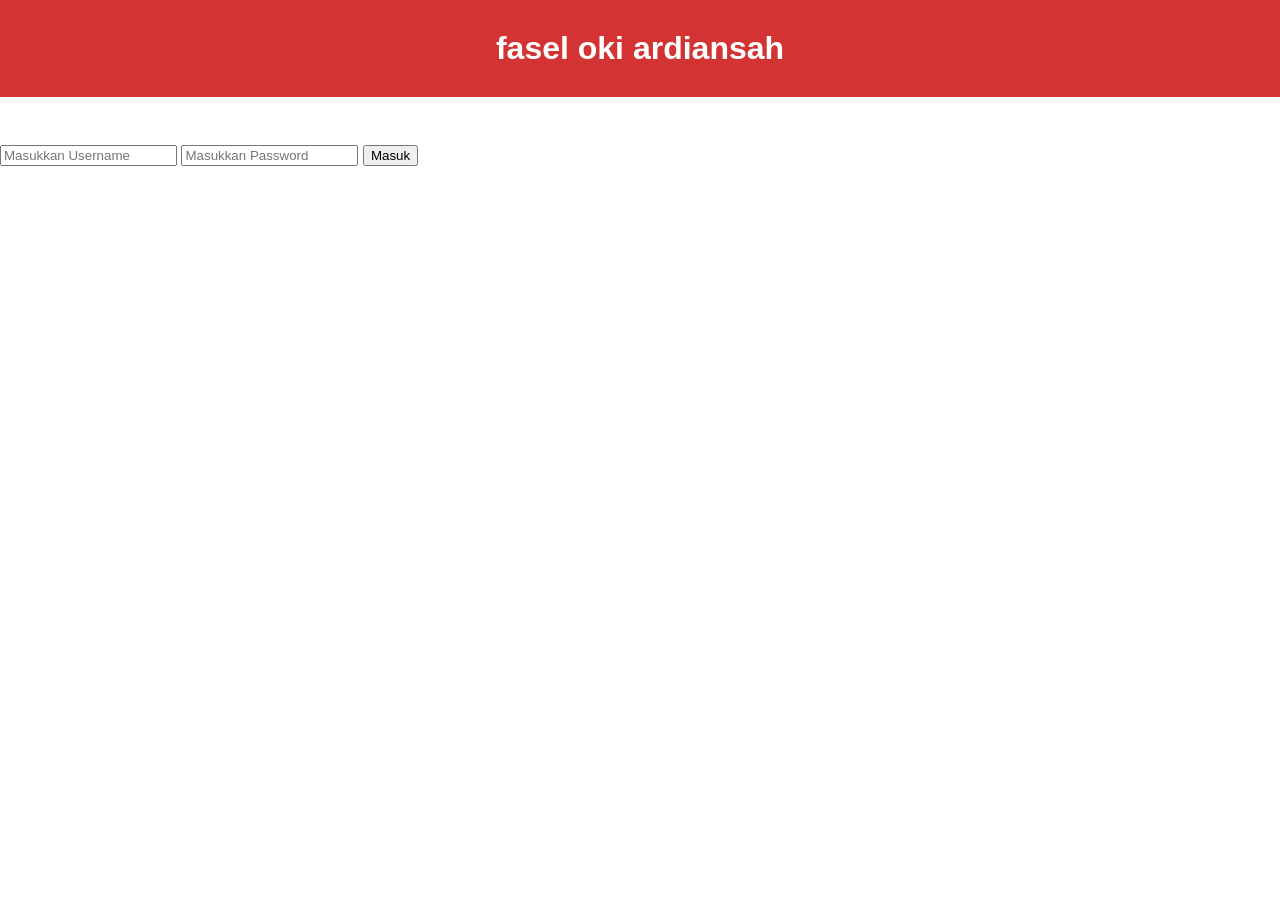
==== index.html @ b4674a74 "Add files via upload" ====
<!DOCTYPE html>
<html lang="id">
<head>
    <meta charset="UTF-8">
    <meta name="viewport" content="width=device-width, initial-scale=1.0">
    <title>Login Website</title>
    <link rel="stylesheet" href="style.css">
    <script>
        function login() {
            const user = document.getElementById("username").value;
            const pass = document.getElementById("password").value;

            // Username & password bisa diubah sesuai kebutuhan Anda
            if (user === "mas fasel oki ardiansah" && pass === "123") {
                window.location.href = "dashboard.html";
            } else {
                alert("❌ maaf password /username salah .");
            }
        }
    </script>
</head>
<body>
    <header>
        <h1>fasel oki ardiansah </h1>
    </header>

    <div class="login-box">
        <h2>Login</h2>

        <input type="text" id="username" placeholder="Masukkan Username">
        <input type="password" id="password" placeholder="Masukkan Password">

        <button onclick="login()">Masuk</button>
    </div>
</body>
</html>
---- style.css ----
body {
    font-family: Arial, sans-serif;
    margin: 0;
    padding: 0;
    background: url('bg.jpg') no-repeat center center fixed;
    background-size: cover;
    color: white;
}

header {
    background: rgba(200, 0, 0, 0.8);
    padding: 20px;
    text-align: center;
}

h1, h2 {
    margin: 10px 0;
}

nav {
    background: rgba(0, 0, 0, 0.6);
    padding: 14px;
    display: flex;
    gap: 12px;
    align-items: center;
}

nav a {
    background: #cc0000;
    padding: 10px 15px;
    color: white;
    text-decoration: none;
    border-radius: 6px;
}

nav a:hover {
    background: #ff3333;
}

.logout-btn {
    margin-left: auto;
    background: black;
    border: 1px solid red;
    color: red;
    padding: 10px 15px;
    border-radius: 5px;
    cursor: pointer;
}

.logout-btn:hover {
    background: red;
    color: white;
}

.content {
    padding: 25px;
    background: rgba(0, 0, 0, 0.6);
    margin: 30px;
    border-radius: 10px;
}

.icons img {
    width: 60px;
    margin-right: 20px;
    transition: 0.3s;
}

.icons img:hover {
    transform: scale(1.1);
}
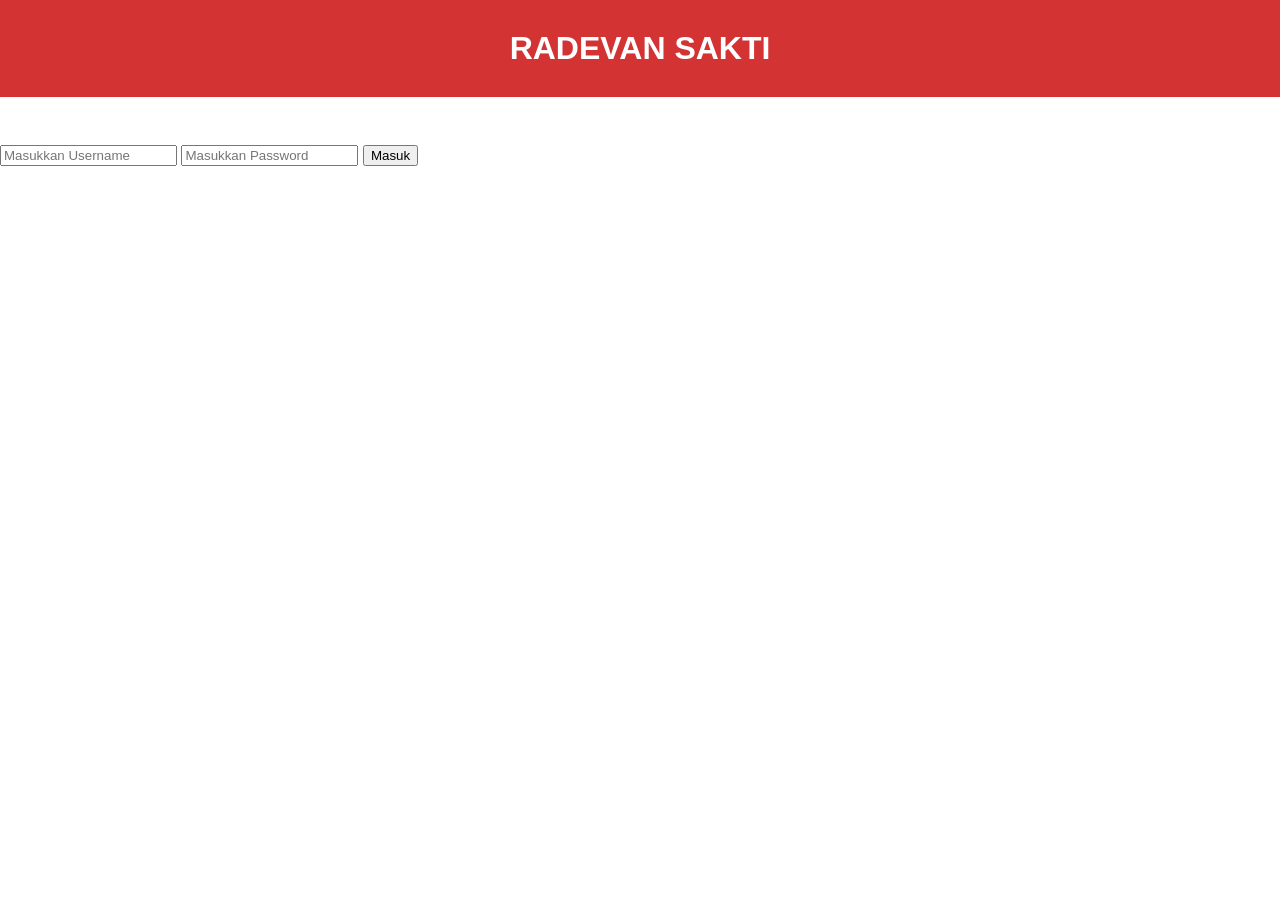
==== commit 70899a39: "Update index.html" ====
--- a/index.html
+++ b/index.html
@@ -11,17 +11,17 @@
             const pass = document.getElementById("password").value;
 
             // Username & password bisa diubah sesuai kebutuhan Anda
-            if (user === "mas fasel oki ardiansah" && pass === "123") {
+            if (user === "RADEVAN SAKTI" && pass === "meiayam") {
                 window.location.href = "dashboard.html";
             } else {
-                alert("❌ maaf password /username salah .");
+                alert("❌ maaf password /username coba lagi .");
             }
         }
     </script>
 </head>
 <body>
     <header>
-        <h1>fasel oki ardiansah </h1>
+        <h1>RADEVAN SAKTI</h1>
     </header>
 
     <div class="login-box">
@@ -33,4 +33,4 @@
         <button onclick="login()">Masuk</button>
     </div>
 </body>
-</html>+</html>
--- a/style.css
+++ b/style.css
@@ -2,7 +2,7 @@
     font-family: Arial, sans-serif;
     margin: 0;
     padding: 0;
-    background: url('bg.jpg') no-repeat center center fixed;
+    background: url('bg.76f67b8c2dafb1e1aaef664376689670.jpg') no-repeat center center fixed;
     background-size: cover;
     color: white;
 }
@@ -67,4 +67,4 @@
 
 .icons img:hover {
     transform: scale(1.1);
-}+}
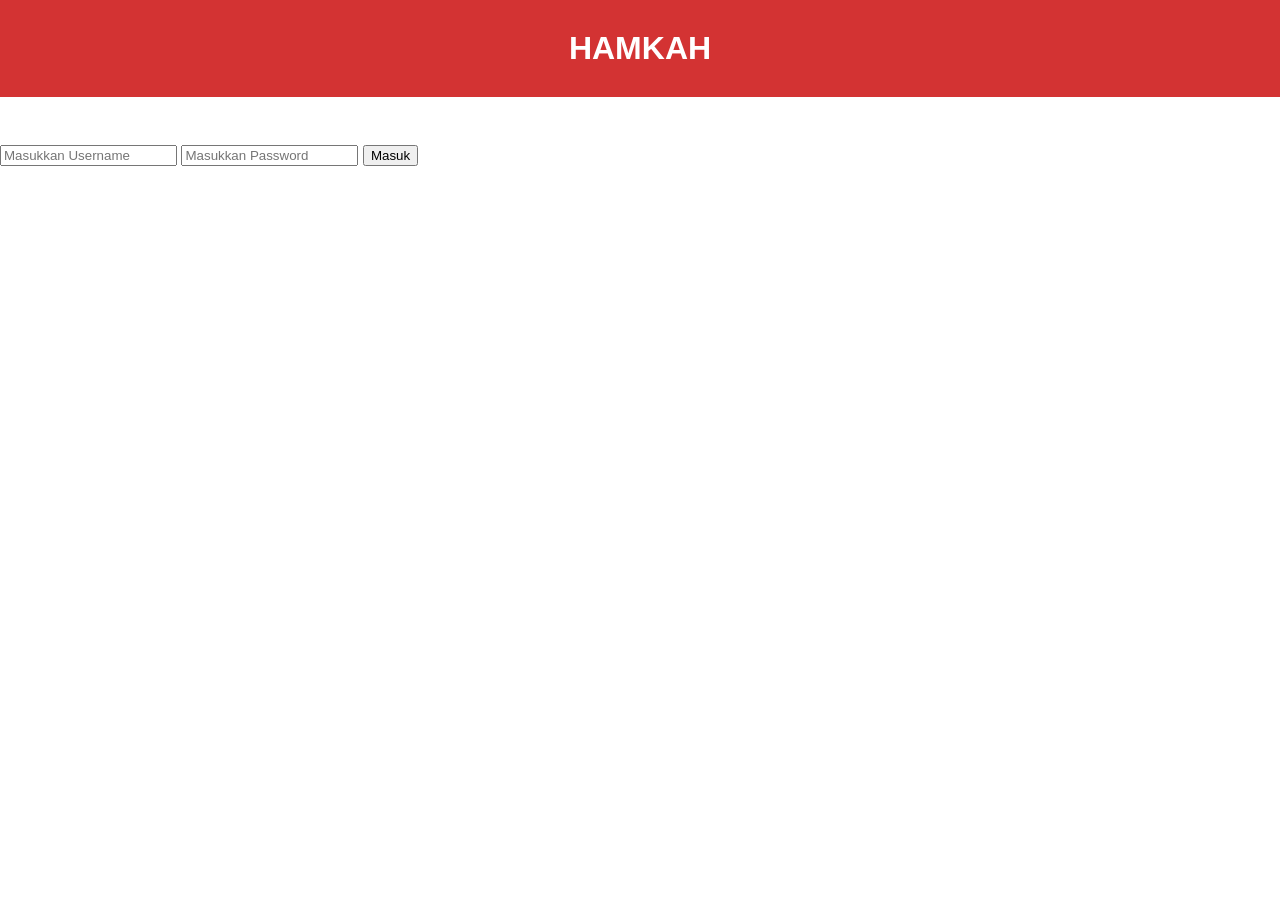
==== commit c4a12ae6: "Update login credentials and header name" ====
--- a/index.html
+++ b/index.html
@@ -11,17 +11,17 @@
             const pass = document.getElementById("password").value;
 
             // Username & password bisa diubah sesuai kebutuhan Anda
-            if (user === "RADEVAN SAKTI" && pass === "meiayam") {
+            if (user === "HAMKAH" && pass === "123") {
                 window.location.href = "dashboard.html";
             } else {
-                alert("❌ maaf password /username coba lagi .");
+                alert("❌ password /username SALAH coba lagi .");
             }
         }
     </script>
 </head>
 <body>
     <header>
-        <h1>RADEVAN SAKTI</h1>
+        <h1>HAMKAH </h1>
     </header>
 
     <div class="login-box">
